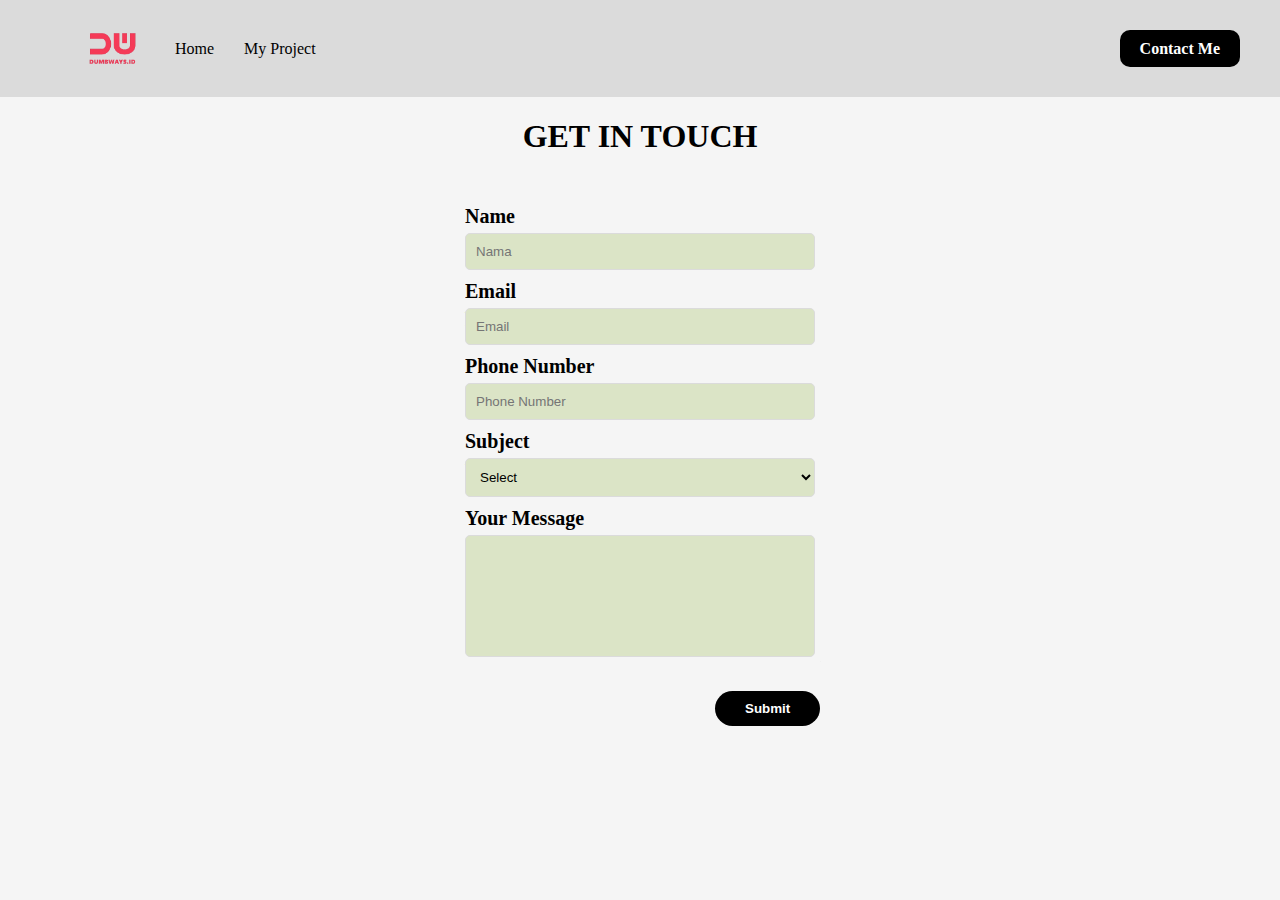
==== Day6/contactme.html @ bc67f5ed "day7" ====
<!DOCTYPE html>
<html>
<head>
	<title>Day 6</title>
    <link rel="stylesheet" href="day3_tugas_1.css">
</head>
<body>
  <nav>
    <div class="kiri">
       <ul>
         <img src="logo1.png" style="width: 65px;">
         <li class="active">
            <li>
                <a href="index.html">Home</a>
            </li>
            <li>
                <a href="myproject.html">My Project</a>
            </li>
         </li>
       </ul>
    </div>
    <div class="kanan">
         <a href="#">Contact Me</a>
    </div>
 </nav> 
    <div class="h1">
        <h1>GET IN TOUCH</h1>
    </div>
   <form>
       <div>
        <label for="name">Name</label>
        <input type="text" id="name" required placeholder="Nama">
       </div>

       <div>
        <label for="email">Email</label>
        <input type="email" id="email" required placeholder="Email">
       </div>

       <div>
        <label for="phone">Phone Number</label>
        <input type="number" id="phone" required placeholder="Phone Number">
       </div>

       <div style="width: 100%;">
        <label for="subject">Subject</label>
        <select name="subject" id="subject">
            <option value="">Select</option>
            <option value="Jakarta">Jakarta</option>
            <option value="Bekasi">Bekasi</option>
            <option value="Depok">Depok</option>
            <option value="Bogor">Bogor</option>
        </select>
       </div>
       
       <div>
        <label for="message">Your Message</label>
        <textarea name="message" id="message" cols="30" rows="10"></textarea>
       </div>

       <div>
        <button type="button" onclick="submitHandler()">Submit</button>
       </div>
   </form>
   
   <script src="contact.js"></script>
</body>
</html>
---- Day6/day3_tugas_1.css ----
body {
    margin: 0;
    background-color: whitesmoke;
  }
  
  /* navbar */
  nav {
    display: flex;
    align-items: center;
    justify-content: space-between;
    background-color: #dbdbdb;
    padding: 0 40px;
  }
  
  nav .kiri ul {
    display: flex;
    align-items: center;
  }
  
  nav .kiri ul img {
    margin-right: 50;
  }
  
  nav .kiri ul li {
    list-style-type: none;
    margin-right: 30px;
  }
  
  nav .kiri ul li a {
    text-decoration: none;
    color: black;
  }
  
  nav .kiri ul .active a {
    color: orangered;
    font-weight: bold;
  }
  
  nav .kanan a {
    text-decoration: none;
    background-color: black;
    padding: 10px 20px;
    border: none;
    border-radius: 10px;
    color: white;
    font-weight: bold;
    margin-top: 20px;
  }

  .h1 {
    text-align: center;
  }
  
  form {
    width: 350px;
    margin: 50px auto;
  }
  
  form div {
    margin-top: 10px;
  }
  
  input,
  select,
  textarea {
    width: 328px;
    margin-top: 5px;
    border: 1px solid #dbdbdb;
    background-color: #dbe4c6;
    border-radius: 5px;
    padding: 10px;
  }
  
  label {
    font-weight: bold;
    font-size: 20px;
    display: block;
  }
  
  select {
    width: 100%;
    margin-top: 5px;
    border: 1px solid #dbdbdb;
    background-color: #dbe4c6;
    border-radius: 5px;
    padding: 10px;
    cursor: pointer;
  }
  
  textarea {
    resize: none;
    height: 100px;
  }
  
  form div button {
    background-color: black;
    padding: 10px 30px 10px 30px;
    border: none;
    border-radius: 20px;
    color: white;
    font-weight: bold;
    margin-top: 20px;
    margin-left: 250px;
    cursor: pointer;
  }
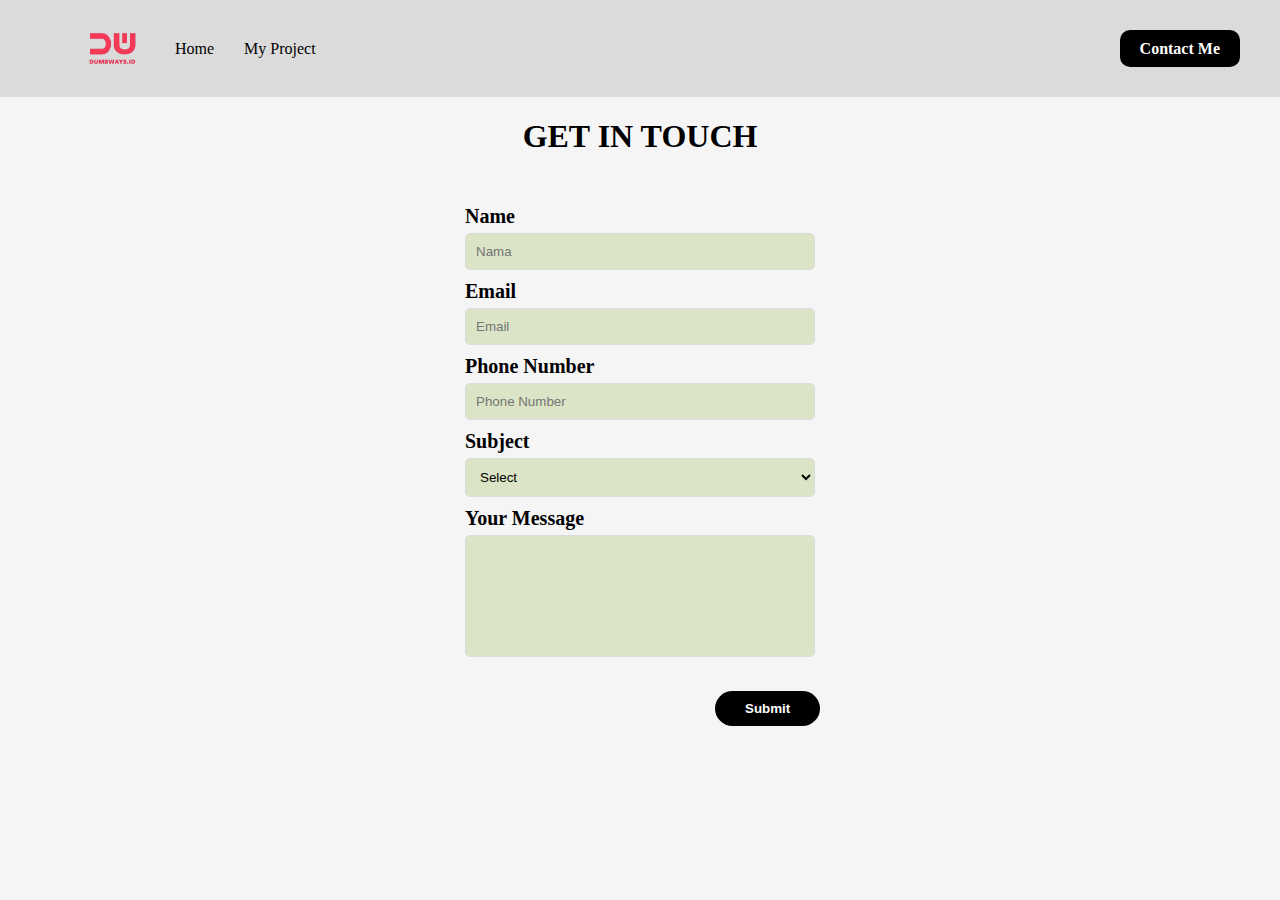
==== commit e84b9c8b: "edit kontak html" ====
--- a/Day6/contactme.html
+++ b/Day6/contactme.html
@@ -1,7 +1,7 @@
 <!DOCTYPE html>
 <html>
 <head>
-	<title>Day 6</title>
+	<title>Day 6 contact</title>
     <link rel="stylesheet" href="day3_tugas_1.css">
 </head>
 <body>
